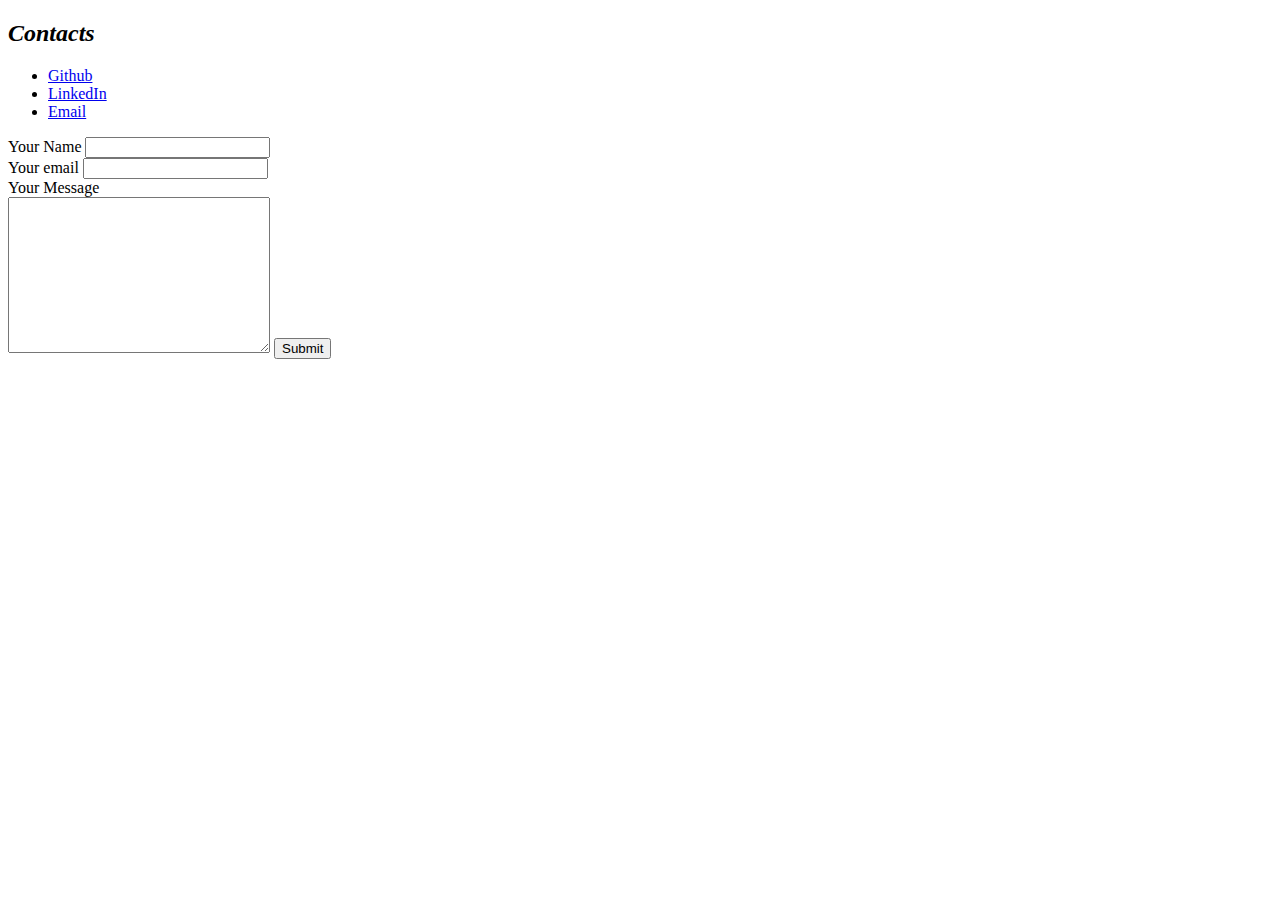
==== contact-me.html @ ff0aeec9 "Added initial CV Website Files" ====
<!DOCTYPE html>
<html lang="en">
<head>
    <meta charset="UTF-8">
    <title>Contacts</title>
</head>
<body>
    <h2><em>Contacts</em></h2>
    <ul>
        <li><a href="https://github.com/Ankit160402">Github</a></li>
        <li><a href="https://www.linkedin.com/in/ankit-maurya-29ba47231/">LinkedIn</a></li>
        <li><a href="mailto: ankit141003@gmail.com">Email</a></li>
    </ul>

    <form action="mailto: ankit141003@gmail.com" method="post" enctype="text/plain">
        <label for="">Your Name</label>
        <input type="text" name="yourName" value=""><br>
        <label for="">Your email</label>
        <input type="email" name="yourEmail" value=""><br>
        <label for="">Your Message</label><br>
        <textarea name="yourMessage" id="" cols="30" rows="10"></textarea>
        <input type="submit" name="">
    </form>

</body>
</html>
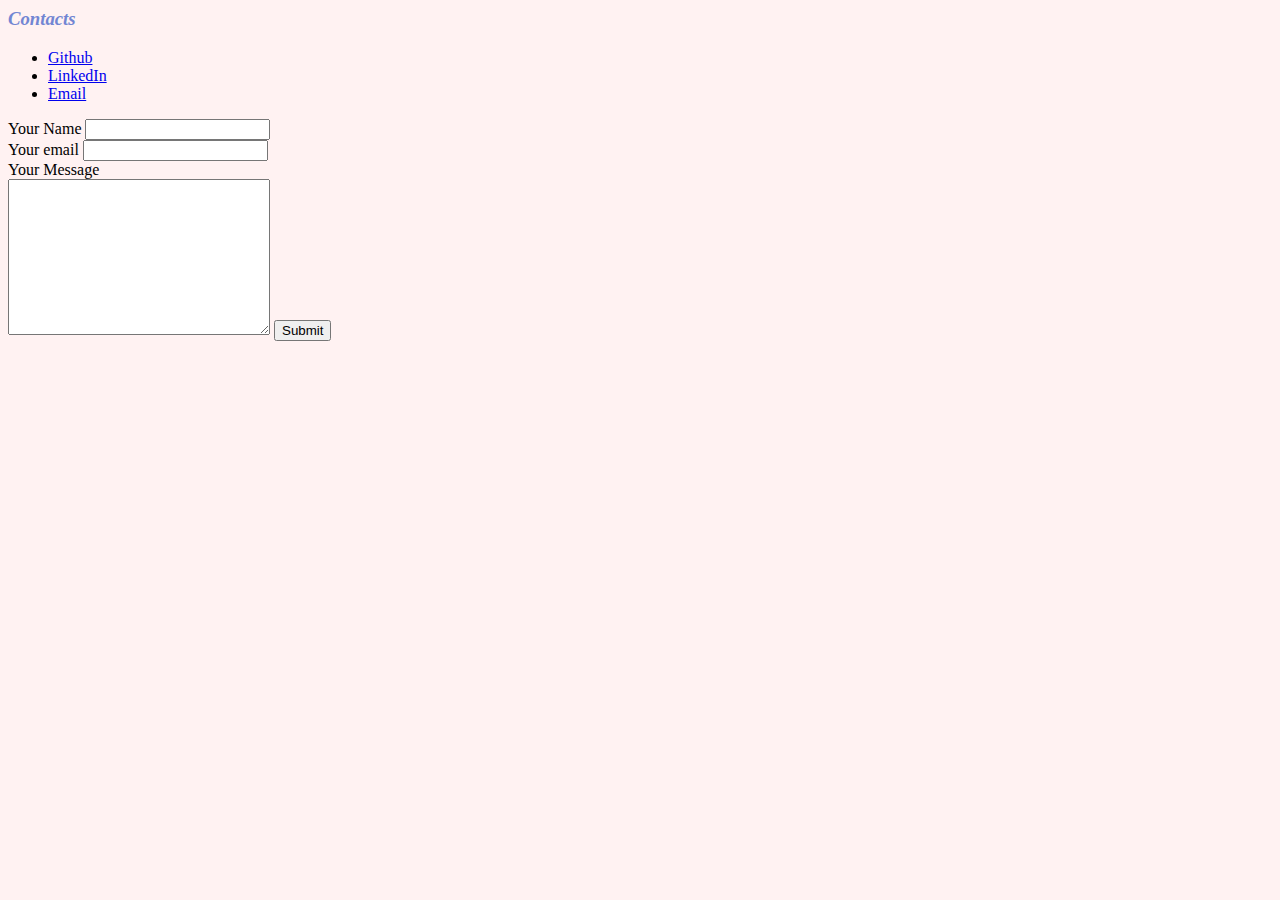
==== commit 91051809: "css" ====
--- a/contact-me.html
+++ b/contact-me.html
@@ -1,11 +1,11 @@
-<!DOCTYPE html>
 <html lang="en">
 <head>
     <meta charset="UTF-8">
     <title>Contacts</title>
+    <link rel="stylesheet" href="css/style.css">
 </head>
 <body>
-    <h2><em>Contacts</em></h2>
+    <h3><em>Contacts</em></h3>
     <ul>
         <li><a href="https://github.com/Ankit160402">Github</a></li>
         <li><a href="https://www.linkedin.com/in/ankit-maurya-29ba47231/">LinkedIn</a></li>
--- a/css/style.css
+++ b/css/style.css
@@ -0,0 +1,12 @@
+body {background-color: #FFF2F2;}
+
+hr {border-style: none;
+    border-top-style: dotted;
+    border-width: 5px;
+    border-color: #8EA7E9;
+    width: 10%;
+}
+
+h1 {color: #7286D3;}
+
+h3 {color: #7286D3;}
